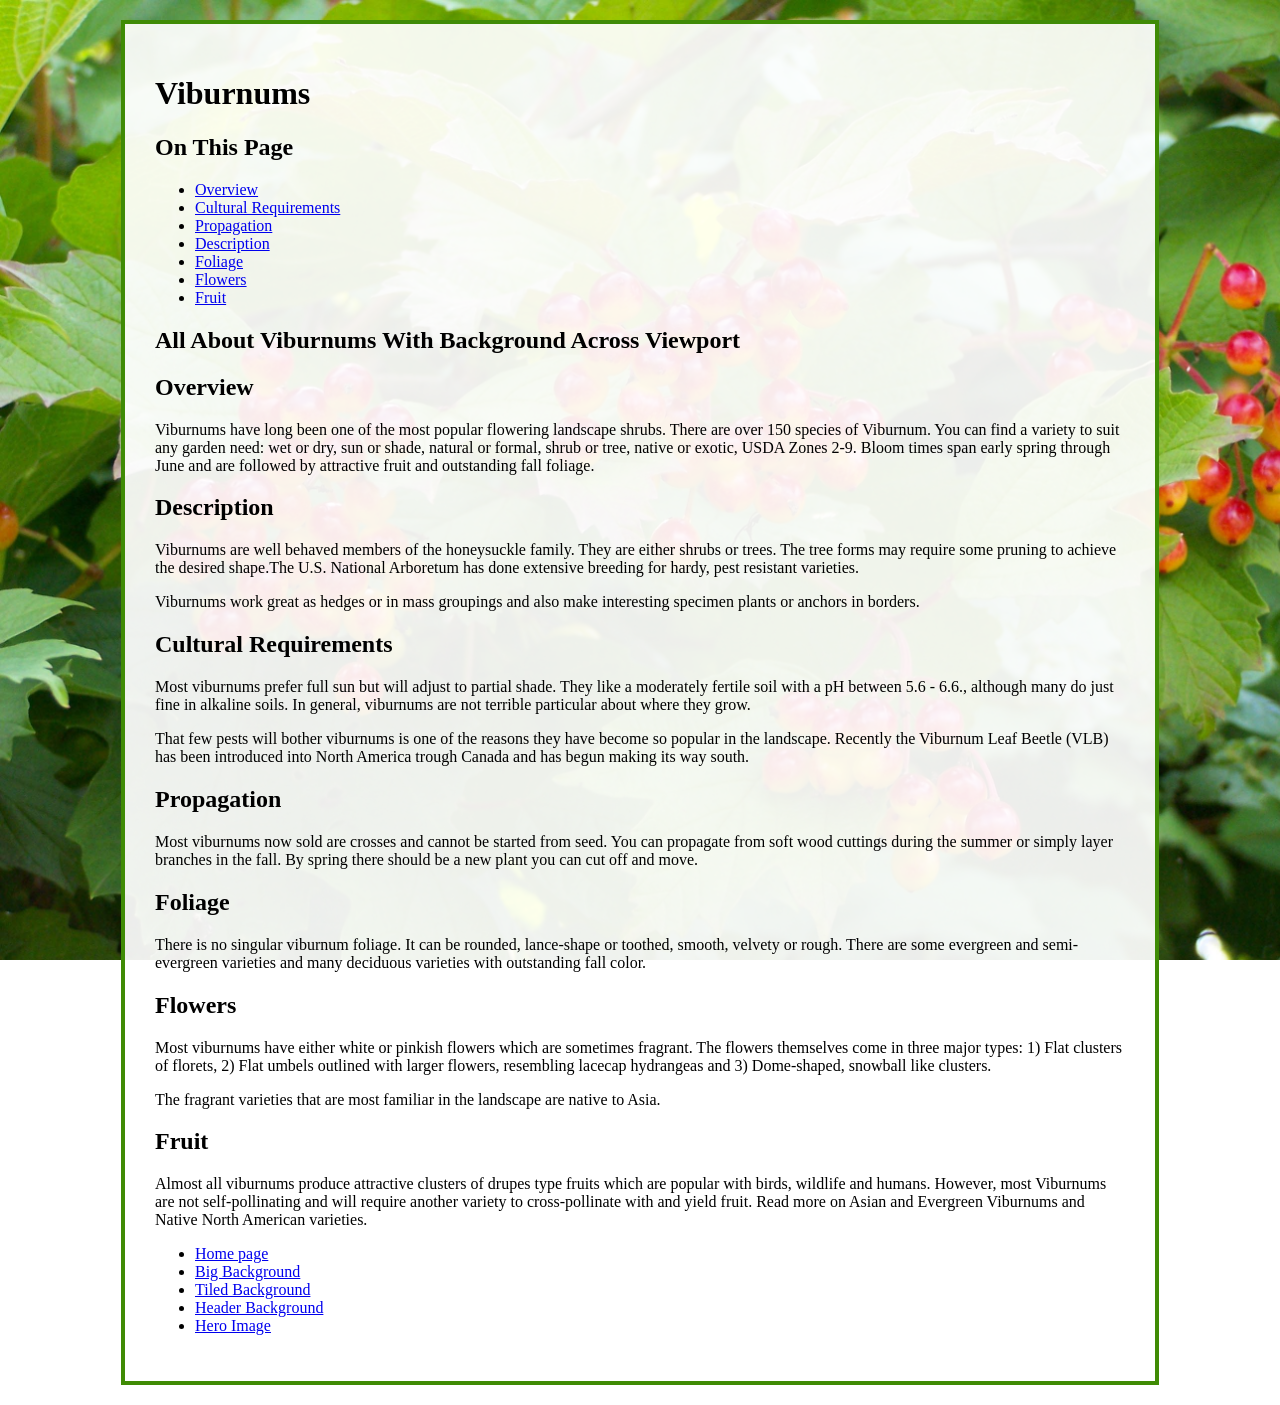
==== 1-index.html @ c5053a0e "image/style.css" ====
<!DOCTYPE html>
<html lang="en">
<head>
    <meta charset="UTF-8">
    <meta name="viewport" content="width=device-width, initial-scale=1.0">
    <title>Background Across Viewport</title>
    <link href="styles.css" rel="stylesheet" type="text/css">
    <link href="1-style.css" rel="stylesheet" type="text/css">
</head>
<body>
    <div class="wrapper">
        <header>
            <h1>Viburnums</h1>
        </header>

        <aside>
            <nav>
                <h2>On This Page</h2>
                <ul>
                    <li><a href="#overview">Overview</a></li>
                    <li><a href="#cultural">Cultural Requirements</a></li>
                    <li><a href="#propagation">Propagation</a></li>
                    <li><a href="#description">Description</a></li>
                    <li><a href="#foliage">Foliage</a></li>
                    <li><a href="#flowers">Flowers</a></li>
                    <li><a href="#fruit">Fruit</a></li>
                </ul>
            </nav>
        </aside>

        <main>
            <article>
                <h2>All About Viburnums With Background Across Viewport</h2>
                
                <section id="overview">
                    <h2>Overview</h2>
                    <p>Viburnums have long been one of the most popular flowering landscape shrubs. There are over 150
                        species of Viburnum. You can find a variety to suit any garden need: wet or dry, sun or shade,
                        natural or formal, shrub or tree, native or exotic, USDA Zones 2-9. Bloom times span early
                        spring through June and are followed by attractive fruit and outstanding fall foliage.</p>
                </section>

                <section id="description">
                    <h2>Description</h2>
                    <p>Viburnums are well behaved members of the honeysuckle family. They are either shrubs or trees.
                        The tree forms may require some pruning to achieve the desired shape.The U.S. National Arboretum
                        has done extensive breeding for hardy, pest resistant varieties.</p>
                    <p>Viburnums work great as hedges or in mass groupings and also make interesting specimen plants or
                        anchors in borders.</p>
                </section>

                <section id="cultural">
                    <h2>Cultural Requirements</h2>
                    <p>Most viburnums prefer full sun but will adjust to partial shade. They like a moderately fertile
                        soil with a pH between 5.6 - 6.6., although many do just fine in alkaline soils. In general,
                        viburnums are not terrible particular about where they grow.</p>
                    <p>That few pests will bother viburnums is one of the reasons they have become so popular in the
                        landscape. Recently the Viburnum Leaf Beetle (VLB) has been introduced into North America trough
                        Canada and has begun making its way south.</p>
                </section>

                <section id="propagation">
                    <h2>Propagation</h2>
                    <p>Most viburnums now sold are crosses and cannot be started from seed. You can propagate from soft
                        wood cuttings during the summer or simply layer branches in the fall. By spring there should be
                        a new plant you can cut off and move.</p>
                </section>

                <section id="foliage">
                    <h2>Foliage</h2>
                    <p>There is no singular viburnum foliage. It can be rounded, lance-shape or toothed, smooth, velvety
                        or rough. There are some evergreen and semi-evergreen varieties and many deciduous varieties
                        with outstanding fall color.</p>
                </section>

                <section id="flowers">
                    <h2>Flowers</h2>
                    <p>Most viburnums have either white or pinkish flowers which are sometimes fragrant. The flowers
                        themselves come in three major types: 1) Flat clusters of florets, 2) Flat umbels outlined with
                        larger flowers, resembling lacecap hydrangeas and 3) Dome-shaped, snowball like clusters.</p>
                    <p>The fragrant varieties that are most familiar in the landscape are native to Asia.</p>
                </section>

                <section id="fruit">
                    <h2>Fruit</h2>
                    <p>Almost all viburnums produce attractive clusters of drupes type fruits which are popular with
                        birds, wildlife and humans. However, most Viburnums are not self-pollinating and will require
                        another variety to cross-pollinate with and yield fruit. Read more on Asian and Evergreen
                        Viburnums and Native North American varieties.</p>
                </section>

                <aside>
                    <nav>
                        <ul>
                            <li><a href="index.html">Home page</a></li>
                            <li><a href="1-index.html">Big Background</a></li>
                            <li><a href="2-index.html">Tiled Background</a></li>
                            <li><a href="3-index.html">Header Background</a></li>
                            <li><a href="4-index.html">Hero Image</a></li>
                        </ul>
                    </nav>
                </aside>
            </article>
        </main>
    </div>
</body>
</html>
---- 1-style.css ----
/* Page 1: Big Background Styles */

body {
    margin: 0;
    padding: 0;
    background-image: url(Images/1-big-viburnum.jpg);
    background-attachment: fixed;
    background-size: cover;
    background-repeat: no-repeat;
    background-position: top center;
}

.wrapper {
    max-width: 970px;
    margin: 20px auto;
    border: 4px solid rgb(63, 139, 5);
    background-color: rgba(255, 255, 255, 0.92);
    padding: 30px;
}
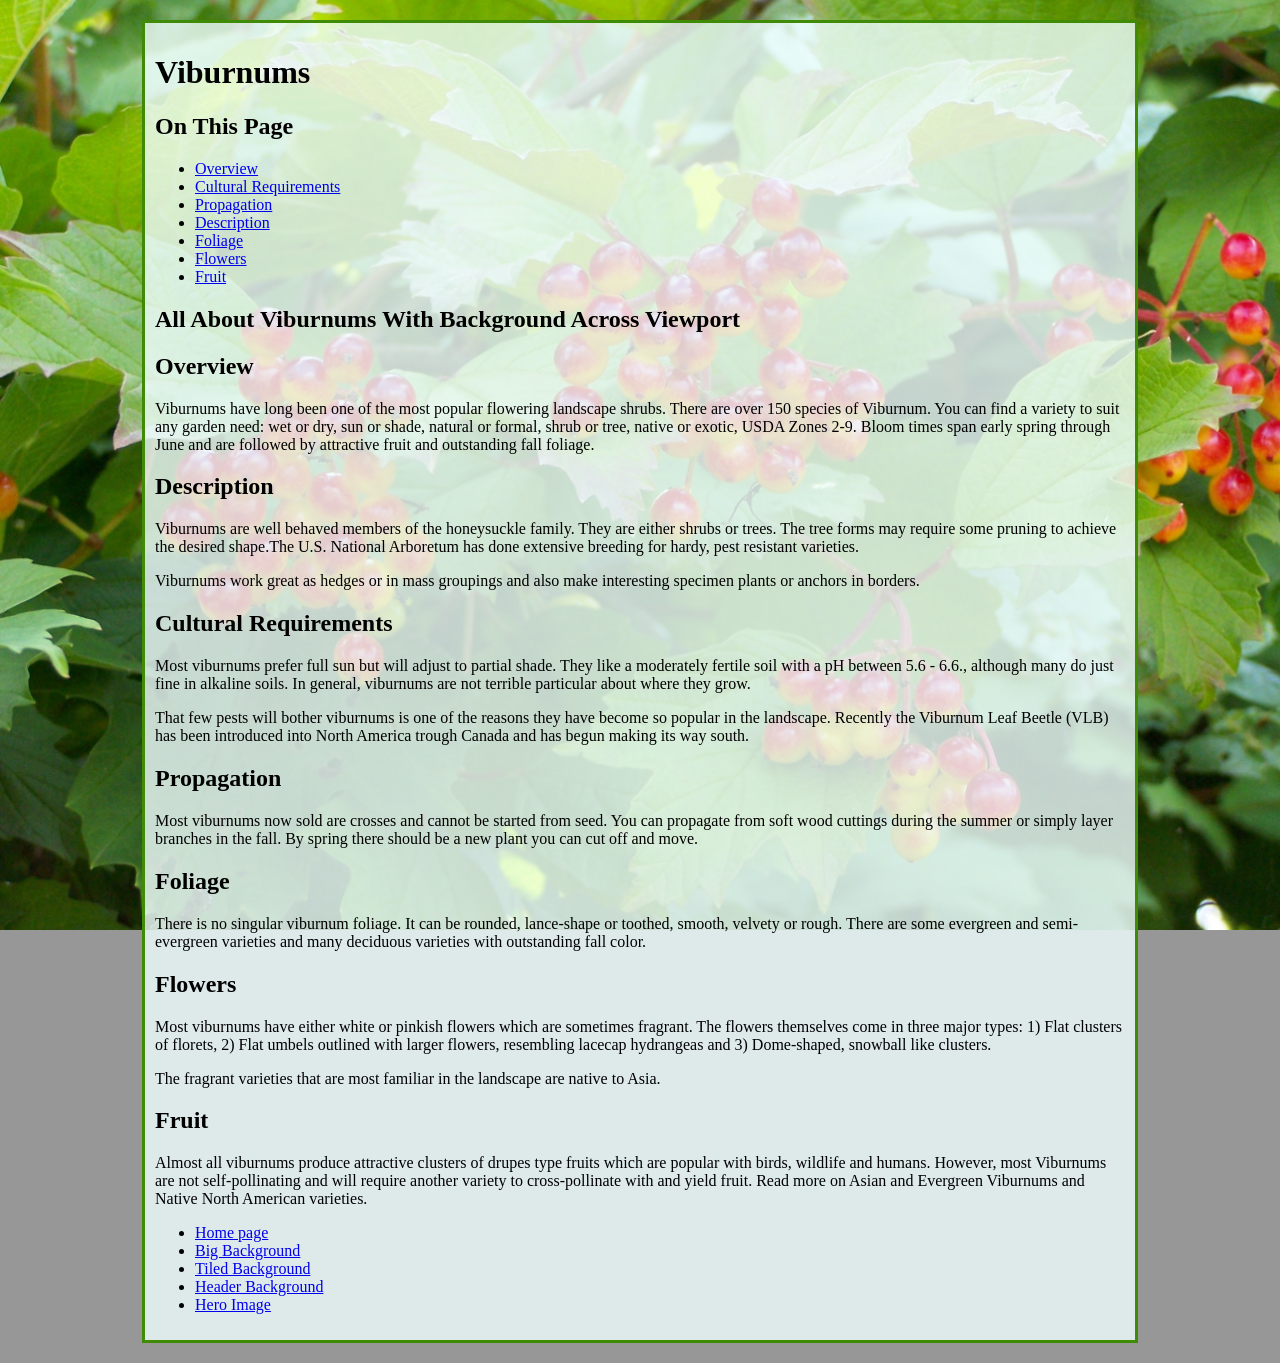
==== commit 84860ddf: "index style change" ====
--- a/1-index.html
+++ b/1-index.html
@@ -3,8 +3,7 @@
 <head>
     <meta charset="UTF-8">
     <meta name="viewport" content="width=device-width, initial-scale=1.0">
-    <title>Background Across Viewport</title>
-    <link href="styles.css" rel="stylesheet" type="text/css">
+    <title>Big Background</title>
     <link href="1-style.css" rel="stylesheet" type="text/css">
 </head>
 <body>
--- a/1-style.css
+++ b/1-style.css
@@ -1,19 +1,18 @@
 /* Page 1: Big Background Styles */
 
-body {
-    margin: 0;
-    padding: 0;
+html {
+    background-color: rgb(151, 151, 151);
     background-image: url(Images/1-big-viburnum.jpg);
     background-attachment: fixed;
     background-size: cover;
     background-repeat: no-repeat;
-    background-position: top center;
+    background-position: center center;
 }
 
 .wrapper {
     max-width: 970px;
     margin: 20px auto;
-    border: 4px solid rgb(63, 139, 5);
-    background-color: rgba(255, 255, 255, 0.92);
-    padding: 30px;
+    border: 3px solid rgb(63, 139, 5);
+    background-color: rgba(240, 255, 255, 0.8);
+    padding: 10px;
 }
